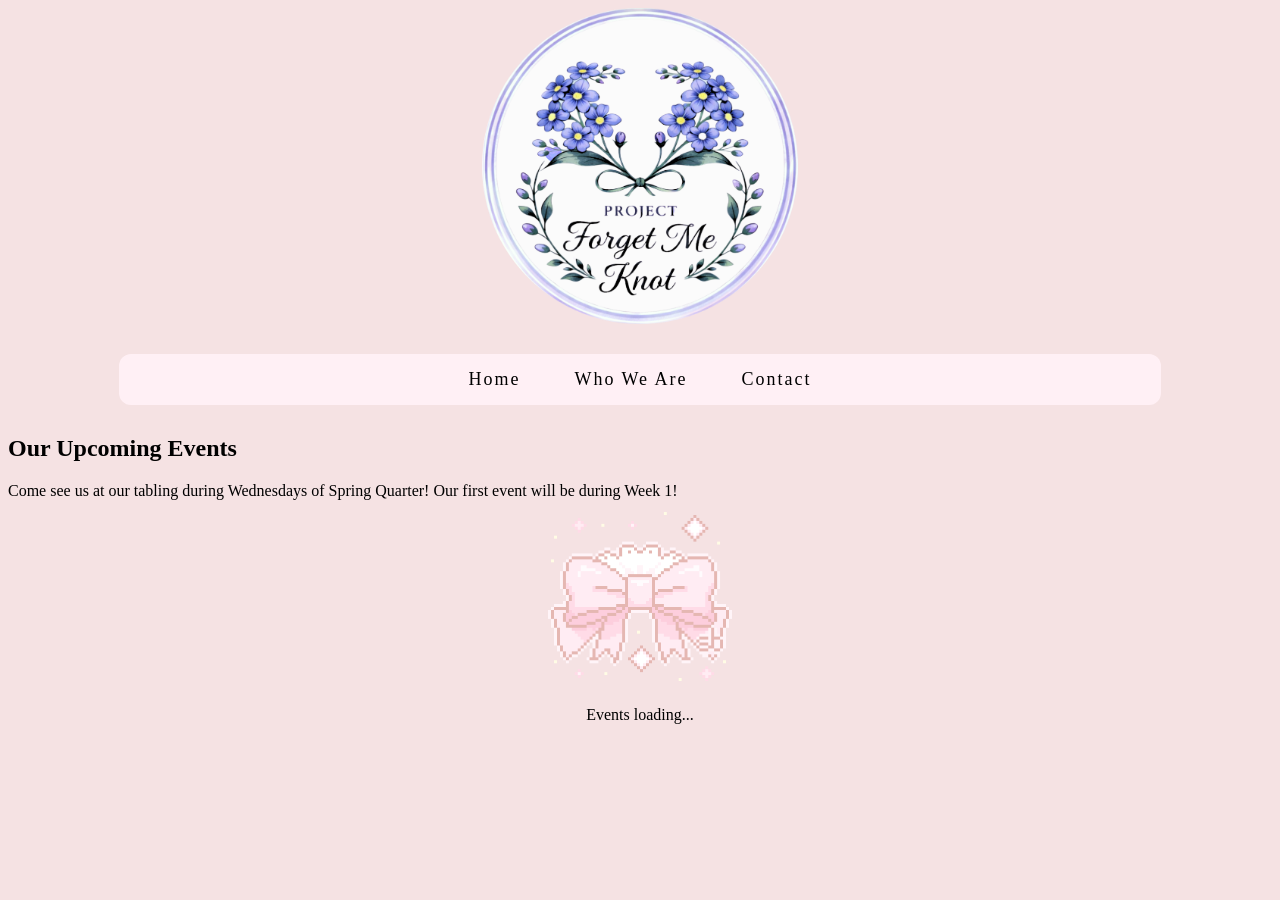
==== index.html @ 3708a529 "Add files via upload" ====
<!DOCTYPE html>

<html lang="en">

<head>
	<meta charset="utf-8">
	<title> Project Forget Me Knot at the University of California, Riverside </title>
	<link rel="stylesheet" href="pfmkcss/style.css">
	<link rel="icon" href="pfmkimg/pfmklogo.ico">
</head>

<div class=logo>
  <a href="pfmk.html">
  	 <img src="pfmkimg/pfmklogo.png"/>
 </a>
</div>

<div class="sidenav">
	<font-family: cursive>
  <a href="pfmk.html">Home</a>
  <a href="pfmkabout.html">Who We Are</a>
  <a href="pfmkcontact.html">Contact</a>
</div>

<body>

<div class="content-wrapper">
	<div class="about">

		<h2> Our Upcoming Events </h2>

		Come see us at our tabling during Wednesdays of Spring Quarter!

		Our first event will be during Week 1!

	</div>
</div>

<div class=loading>
  	 <img src="pfmkimg/loadingknot.gif"/>
  	 <p class="center-text"> Events loading... </p>
 </a>
</div>

</html>
---- pfmkcss/style.css ----
a:hover { 
  background-color: lavender;
  font-size: 18px;
}

nav {
	padding: 3em;
	font-size: large;
}

body {
	min-height: 100%;
	background-color: #F5E2E3;
}


.logo img {
	width: 150px;
	display: block;
  margin-left: auto;
  margin-right: auto;
  width: 25%;
	
}

.pres img {
  width: 25%;
}

.loading img {
  width: 150px;
  display: block;
  margin-left: auto;
  margin-right: auto;
  width: 15%;
  text-align: center;
  
}

.center-text {
  text-align: center;
}
.sidenav {
  width: 80%;
  margin: 30px auto;
  padding: 15px;

  background: lavenderblush;
  border-radius: 12px;

  border: 2px;
  border-color: black;

  text-align: center;
  backdrop-filter: blur(6px);

}

.sidenav a {
  color: black;
  text-decoration: none;
  margin: 25px;
  font-size: 18px;
  font-family: cursive;
  letter-spacing: 2px;
}

}
}
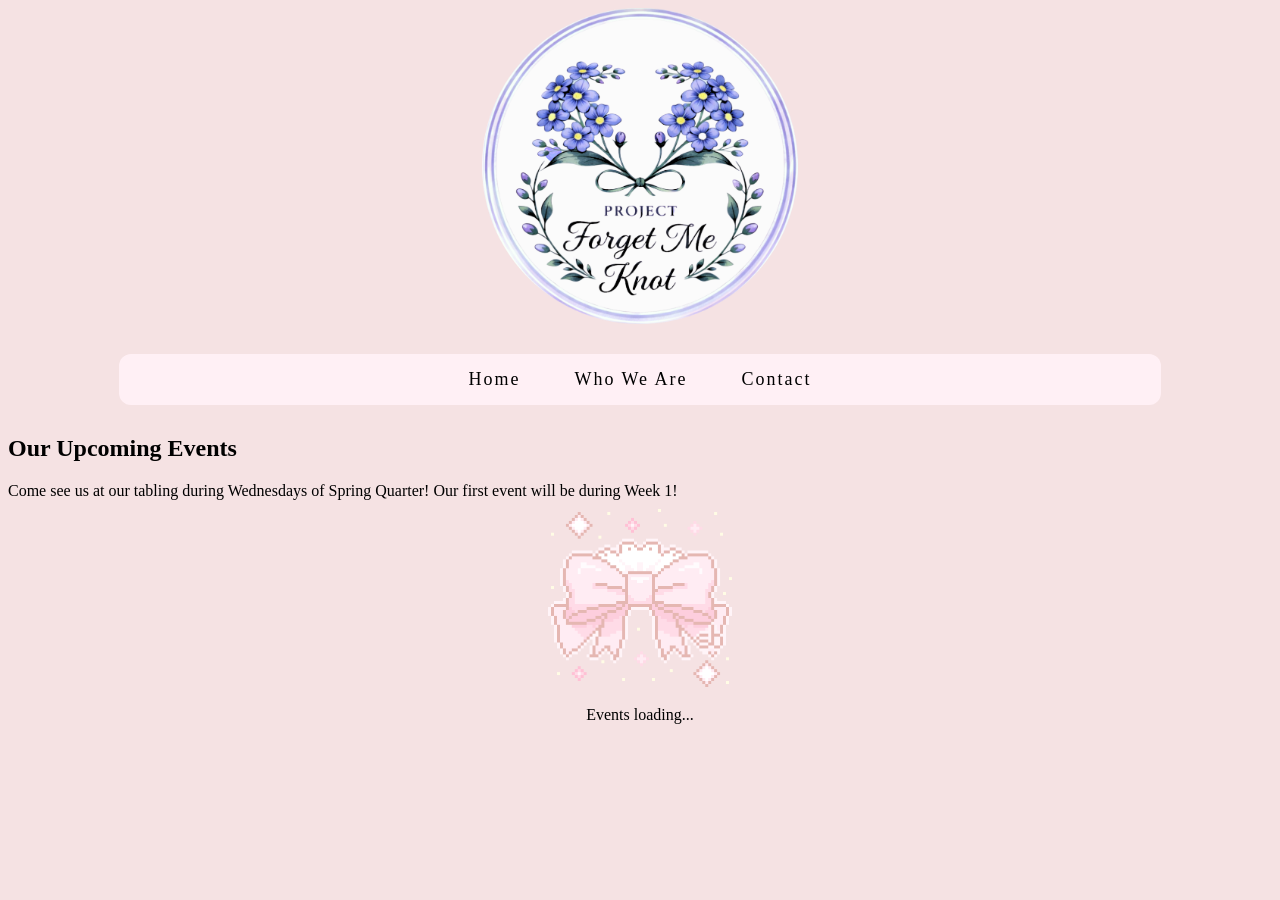
==== commit c5d52814: "Add files via upload" ====
--- a/index.html
+++ b/index.html
@@ -10,14 +10,14 @@
 </head>
 
 <div class=logo>
-  <a href="pfmk.html">
+  <a href="index.html">
   	 <img src="pfmkimg/pfmklogo.png"/>
  </a>
 </div>
 
 <div class="sidenav">
 	<font-family: cursive>
-  <a href="pfmk.html">Home</a>
+  <a href="index.html">Home</a>
   <a href="pfmkabout.html">Who We Are</a>
   <a href="pfmkcontact.html">Contact</a>
 </div>
